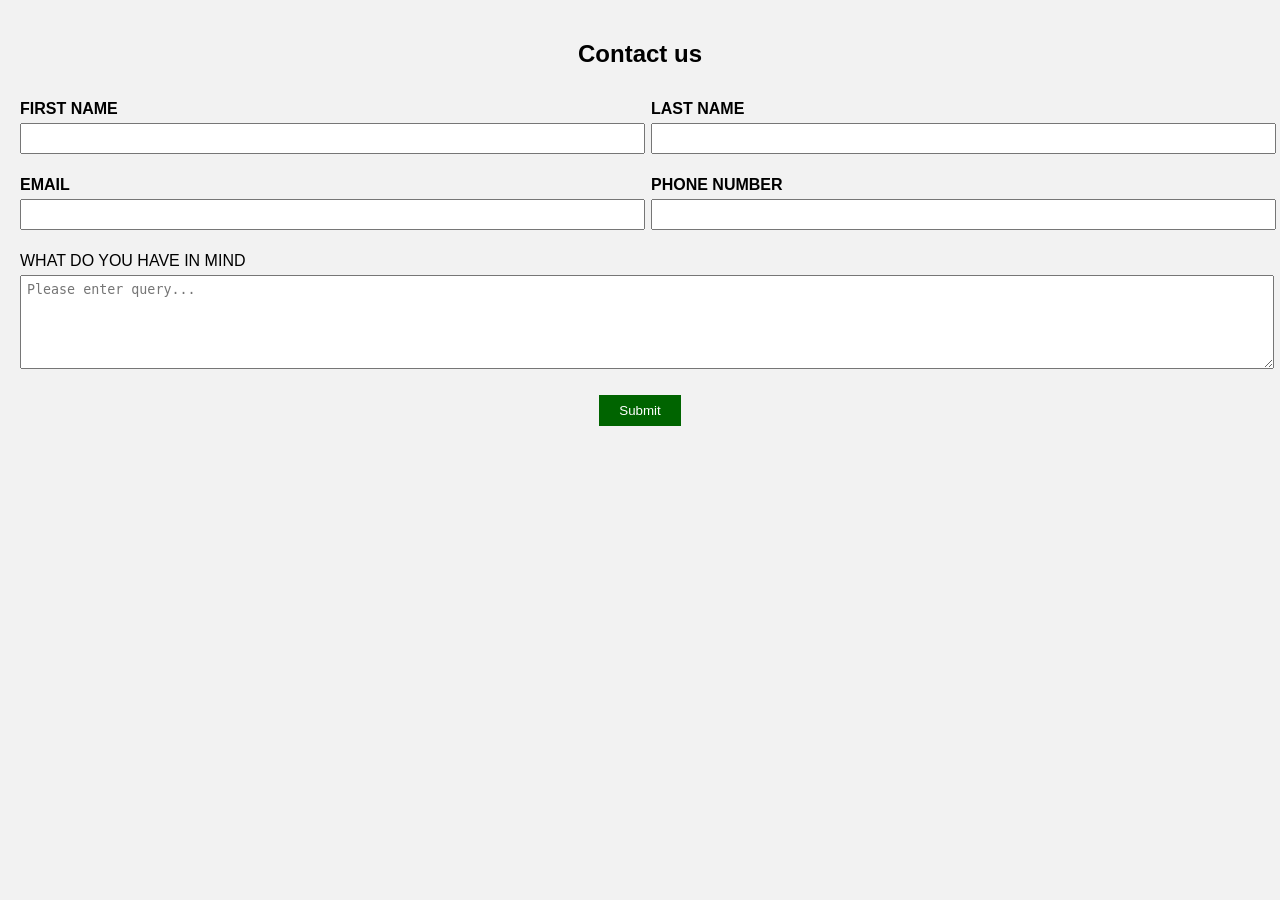
==== Lab Performance/html/index.html @ 249ce21c "Add initial HTML, CSS, and JavaScript files for contact form" ====
<!DOCTYPE html>
<html lang="en">
<head>
    <meta charset="UTF-8">
    <meta name="viewport" content="width=device-width, initial-scale=1.0">
    <title>Contact Us</title>
    <link rel="stylesheet" href="../css/style.css">
</head>
<body>

    <h2 class="title">Contact us</h2>

    <div class="container">
        <form onsubmit="return submit_form();">

            <table>

                <tr>
                    <td>
                        <label><b>FIRST NAME</b></label><br>
                        <input type="text" id="fname">
                    </td>

                    <td>
                        <label><b>LAST NAME</b></label><br>
                        <input type="text" id="lname">
                    </td>
                </tr>

                <tr>
                    <td>
                        <label><b>EMAIL</b></label><br>
                        <input type="email" id="email">
                    </td>

                    <td>
                        <label><b>PHONE NUMBER</b></label><br>
                        <input type="tel" id="phone">
                    </td>
                </tr>

                <tr>
                    <td colspan="2">
                        <label>WHAT DO YOU HAVE IN MIND</label><br>
                        <textarea id="message" placeholder="Please enter query..."></textarea>
                    </td>
                </tr>

                <tr>
                    <td colspan="2" style="text-align:center;">
                        <button type="submit">Submit</button>
                    </td>
                </tr>

            </table>

        </form>
    </div>

<script src="../javascript/script.js"></script>

</body>
</html>
---- Lab Performance/css/style.css ----
body{
    font-family: Arial, sans-serif;
    background-color: #f2f2f2;
}

.title{
    text-align: center;
    margin-top: 40px;
}

.form-container{
    width: 400px;
    margin: auto;
    background: white;
    padding: 20px;
    border-radius: 5px;
}

table{
    width: 100%;
}

td{
    padding: 10px;
}

input, textarea{
    width: 100%;
    padding: 6px;
    margin-top: 5px;
}

textarea{
    height: 80px;
}

button{
    padding: 8px 20px;
    background-color: darkgreen;
    color: white;
    border: none;
    cursor: pointer;
}
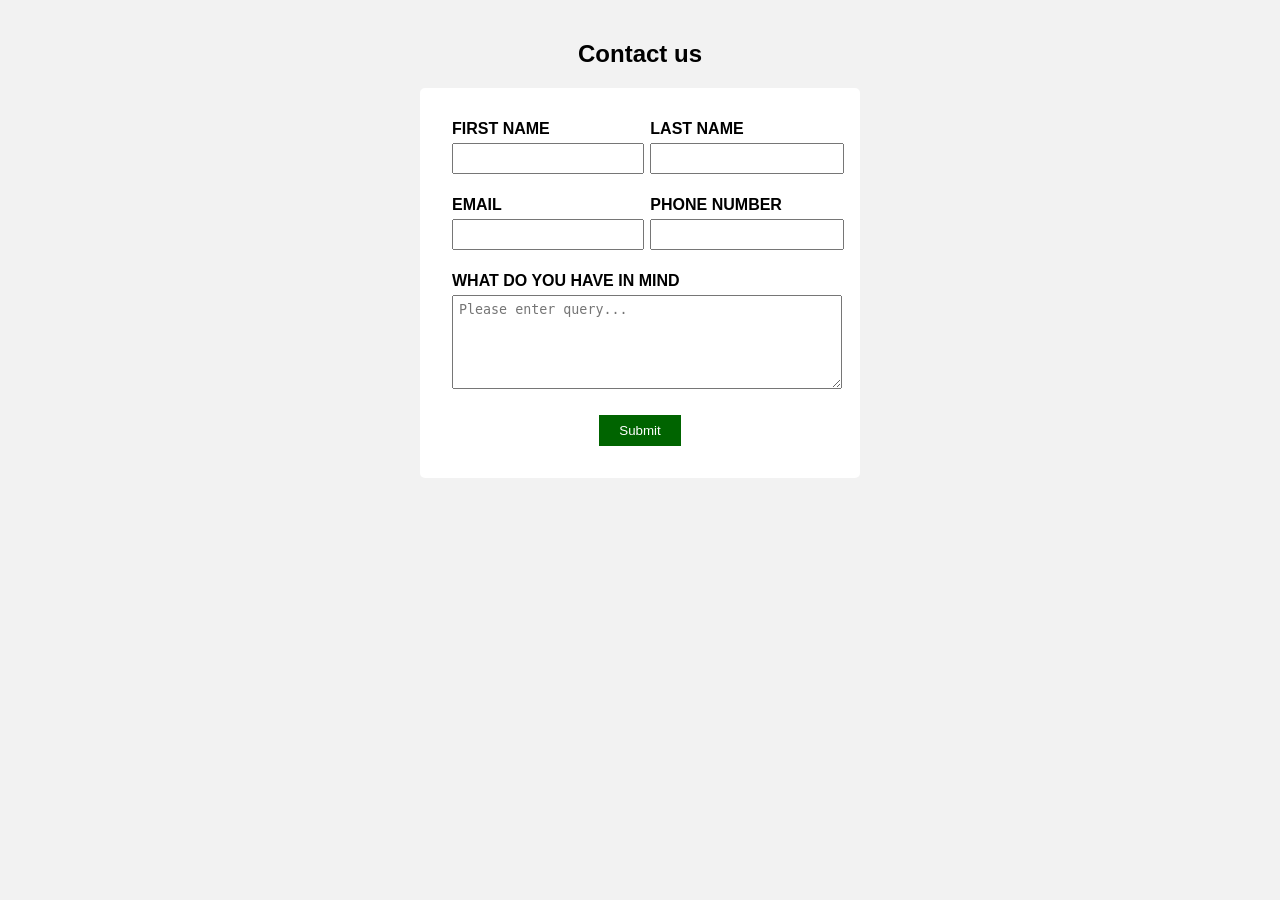
==== commit 07ebfed0: "Update styling and enhance label visibility in contact form" ====
--- a/Lab Performance/html/index.html
+++ b/Lab Performance/html/index.html
@@ -41,7 +41,7 @@
 
                 <tr>
                     <td colspan="2">
-                        <label>WHAT DO YOU HAVE IN MIND</label><br>
+                        <label><b>WHAT DO YOU HAVE IN MIND</b></label><br>
                         <textarea id="message" placeholder="Please enter query..."></textarea>
                     </td>
                 </tr>
--- a/Lab Performance/css/style.css
+++ b/Lab Performance/css/style.css
@@ -8,7 +8,7 @@
     margin-top: 40px;
 }
 
-.form-container{
+.container{
     width: 400px;
     margin: auto;
     background: white;
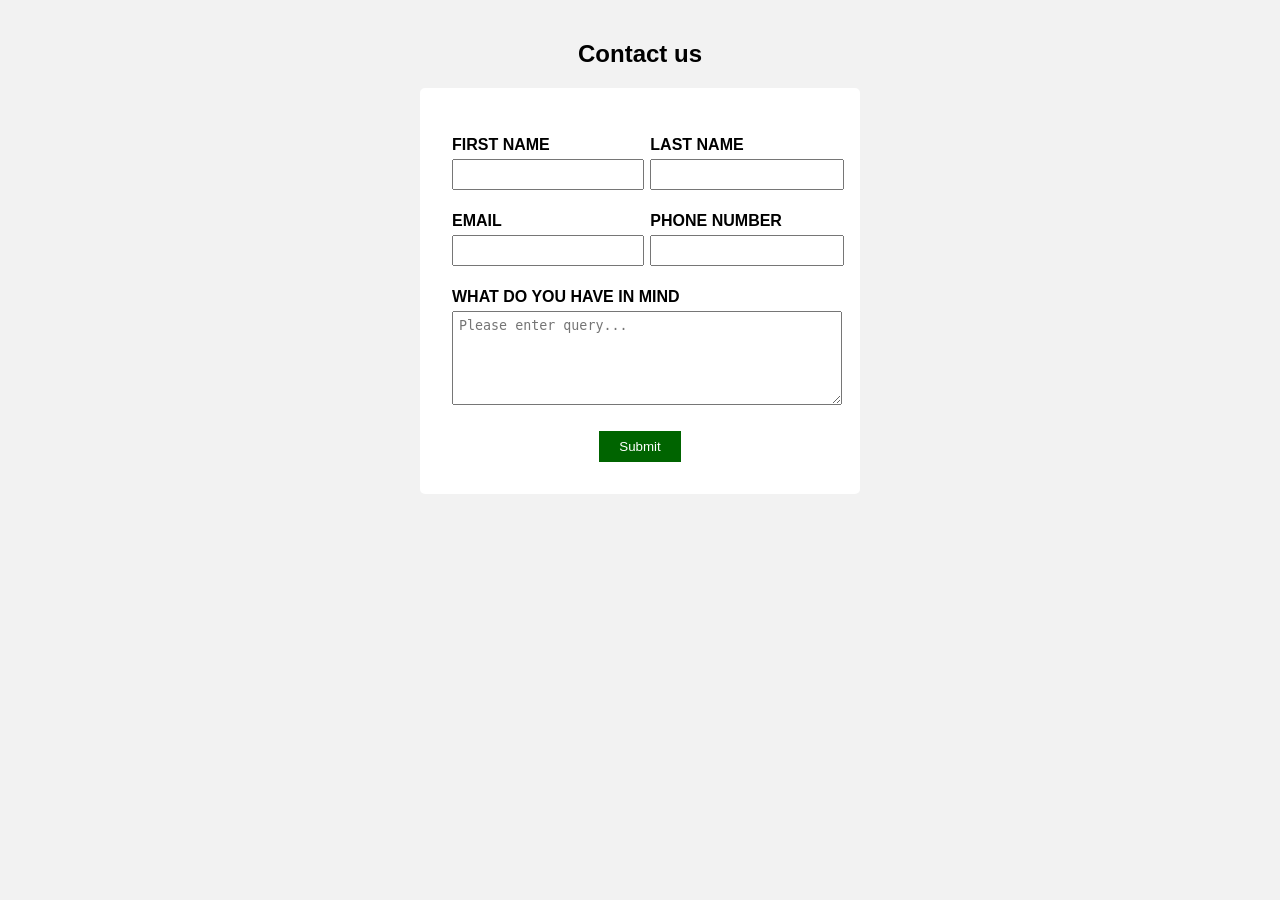
==== commit e9833c87: "Add error message display for empty field validation in submit_form function" ====
--- a/Lab Performance/html/index.html
+++ b/Lab Performance/html/index.html
@@ -12,7 +12,7 @@
 
     <div class="container">
         <form onsubmit="return submit_form();">
-
+            <p id="errorMsg" style="color: red;"></p>
             <table>
 
                 <tr>
